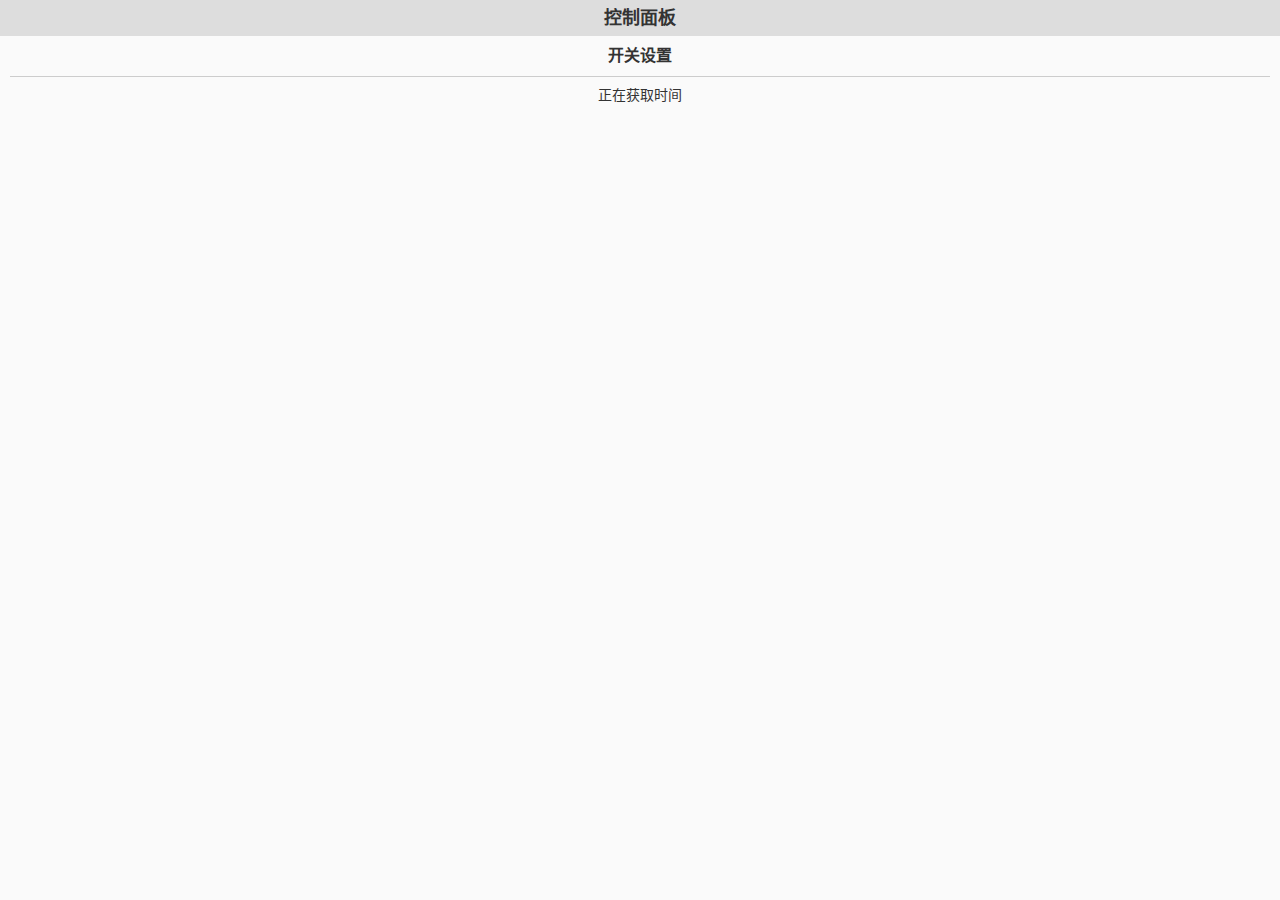
==== index.html @ 8de52474 "update with `init.lua` and `index.html`" ====
<!DOCTYPE HTML>
<html lang="zh-CN"><head>
	<meta charset="utf-8">
	<!-- 手机端禁止缩放 -->
	<meta name="viewport" content="width=device-width, initial-scale=1">
	<title>控制面板</title>
	<!-- 页面样式 -->
	<style>
		.body *{background-color:rgba(0,0,0,0.05);box-shadow:0 0 5px rgba(0,0,0,0.5);}
		body, h1, h2, h3, p, ul, input {
			margin: 0;
			padding: 0;
		}
		*, *:before, *:after {
			-webkit-box-sizing: inherit;
			-moz-box-sizing: inherit;
			box-sizing: inherit;
		}
		html {
			-webkit-box-sizing:border-box;
			-moz-box-sizing:border-box;
			box-sizing:border-box;
		}
		body {
			min-width: 320px;
			padding-bottom: 100px;
			background-color: #fafafa;
			color:#333;
			font-family:"Helvetica Neue",Helvetica,"Hiragino Sans GB","Microsoft YaHei","微软雅黑",Arial,sans-serif;
			font-size:16px;
			line-height: 2;
		}
		h1, h2, h3, .t-c {
			text-align: center;
		}
		h1 {
			background-color: #ddd;
			font-size: 18px;
		}
		h2, h3 {
			padding: 4px;
			font-size: 16px;
		}
		h3 {
			position: relative;
			font-weight: normal;
		}
		form {
			padding: 0 10px 10px;
		}
		ul {
			margin: 0 5px 10px;
			padding: 0 10px;
			border: 1px solid #ccc;
			list-style: none;
		}
		li {
			margin-bottom: -1px;
			padding: 4px 5px;
			border-bottom: 1px solid #ccc;
		}
		li ul {
			margin: 0 0 10px;
		}
		p {
			padding: 4px 5px;
			border-top: 1px solid #ccc;
		}
		li, p, input {
			text-align: right;
		}
		li span, p span {
			float: left;
		}
		input, .switch {
			display: inline-block;
			margin: 2px;
			height: 28px;
			padding: 2px 8px;
			border: 1px solid #aaa;
			background-color: #fff;
			font-size: 14px;
			vertical-align: top;
			transition: 0.3s;
		}
		input[type="text"], input[type="password"] {
			width: 12em;
		}
		input.submit {
			width: 100%;
			margin: 10px 0;
			border-color: #3c3;
			color: #3c3;
			text-align: center;
		}
		input:focus {
			background-color: rgba(0,0,0,0.1);
		}
		a {
			cursor: pointer;
		}
		.plans, .plans input {
			text-align: center;
		}
		.plans input[type="text"] {
			width: 36px;
		}
		.switch {
			width: 64px;
			height: 28px;
			padding: 2px 3px;
			border-radius: 9999px;
		}
		.switch input {
			width: 22px;
			height: 22px;
			margin: 0;
			padding: 0;
			border: 0;
			border-radius: 50%;
			background-color: #999;
			color: transparent;
		}
		.switch.act input {
			margin-right: 34px;
			background-color: #3c3;
		}
		.mask {
			position: fixed;
			top: 0;
			left: 0;
			bottom: 0;
			right: 0;
			background: rgba(0,0,0,0.3);
		}
		.i-arrow {
			float: left;
			margin: 9px 5px 0 0;
			border: 8px solid transparent;
			border-top: 12px solid #aaa;
			border-bottom: 0;
		}
		.i-arrow.act {
			border-top: 0;
			border-bottom: 12px solid #aaa;
		}
		.i-add {
			position: relative;
			float: right;
			margin: 4px 5px 0 -24px;
			width: 24px;
			height: 24px;
			border-radius: 50%;
		}
		.i-add:before {
			content: "";
			position: absolute;
			top: 4px;
			left: 11px;
			height: 16px;
			border-left: 2px solid #3c3;
		}
		.i-add:after {
			content: "";
			position: absolute;
			top: 11px;
			left: 4px;
			width: 16px;
			border-top: 2px solid #3c3;
		}
		.i-remove {
			position: relative;
			float: left;
			width: 26px;
			height: 26px;
			margin: 3px -26px 0 -5px;
			border-radius: 50%;
		}
		.i-remove:before {
			content: "";
			position: absolute;
			top: 4px;
			left: 12px;
			height: 18px;
			border-left: 2px solid #c33;
			transform: rotate(45deg);
		}
		.i-remove:after {
			content: "";
			position: absolute;
			top: 12px;
			left: 4px;
			width: 18px;
			border-top: 2px solid #c33;
			transform: rotate(45deg);
		}
		.i-level {
			position: relative;
			float: right;
			border: 20px solid transparent;
			border-top-color: rgba(0,0,0,0.3);
			border-radius: 50%;
			margin: 6px 5px -100% -100%;
		}
		.i-level:before {
			content: "";
			position: absolute;
			top: -20px;
			left: -20px;
			border: 20px solid transparent;
			border-top-color: rgba(0,0,0,0.2);
			border-radius: 50%;
		}

		.detail, #network, .mask {
			 display: none;
		}
		#network {
			border-top: 1px solid #aaa;
		}
		#time, #stainfo {
			font-size: 14px;
			text-align: center;
		}
		#getap {
			float: right;
			margin-left: -100%;
			padding: 4px;
			color: rgb(0, 0, 238);
			font-size: 12px;
			font-weight: normal;
		}
		#aplist:after {
			position: fixed;
			top: 0;
			left: 0;
			bottom: 0;
			right: 0;
			background: #fff;
		}
		#aplist {
			position: fixed;
			top: 50%;
			left: 50%;
			width: 80%;
			max-height: 50%;
			overflow-y: scroll;
			transform: translate(-50%, -50%);
			background-color: #fff;
		}
		#aplist ul {
			border: 0;
		}
		#aplist a {
			display: block;
			width: 100%;
			text-align: center;
			word-wrap: break-word;
		}
	</style>
</head><body>
	<h1>控制面板</h1>
	<form id="config">
		<h2>开关设置</h2>
		<p id="time">正在获取时间</p>
	</form>
	<form id="network">
		<h2>网络设置<a id="getap">搜索WLAN</a></h2>
		<p id="stainfo">网络未连接</p>
		<p>
			<span>ssid:</span><input type="text" id="ssid">
		</p>
		<p>
			<span>密码:</span><input type="password" id="psw">
		</p>
		<p class="t-c">
			<input type="button" class="submit" value="连接">
		</p>
		<div class="mask"><ul id="aplist"></ul></div>
	</form>

<script>
// 简易ajax
function ajax(url, method, funcS, funcF) {
	var xhr = window.XMLHttpRequest ? new XMLHttpRequest() : new ActiveXObject("Microsoft.XMLHTTP");
	xhr.open(method, url, true);
	xhr.send();
	xhr.onreadystatechange = function() {
		if(xhr.readyState == 4) {
			if(xhr.status == 200) {
				funcS(xhr.responseText);
			} else if(funcF) {
				funcF(xhr.status);
			}
		}
	}
}

// 不完全jquery查询器，基于querySelectorAll原生方法
// 为了节约空间仅保留each, eq, on, css
function $(selector) {
	return new $.fn.init(selector);
}
$.fn = $.prototype = {
	constructor: $,
	init: function(selector) {
		var elem, i;
		if(typeof selector === "string") {
			elem = document.querySelectorAll(selector);
			for(i=0; i<(this.length = elem.length); i++) {
				this[i] = elem[i];
			}
			this.selector = selector;
			return this;
		} else if(selector.nodeType) {
			this[0] = selector;
			this.length = 1;
			this.selector = selector;
			return this;
		} else if(this.selector !== undefined) {
			return selector;
		}
	},
	selector: "",
	length: 0,
	each: function(obj, callback, args) {
		var i = 0,
			length = obj.length;
		for(; i<length; i++) {
			callback.apply(obj[i], args);
		}
	},
	// 返回第i个query对象
	eq: function(i) {
		return $(this[i]);
	},
	// 事件绑定
	on: function(event, callback) {
		this.each(this, function() {
			this.addEventListener(arguments[0], arguments[1]);
		}, [event, callback]);
		return this;
	},
	// 获取/设置样式
	// 没有做属性名转换，只能用js属性例如`webkitTransition`
	// 不支持对象
	show: function() {
		this.each(this, function() {
			this.style.display = "block";
		});
		return this;
	},
	hide: function() {
		this.each(this, function() {
			this.style.display = "none";
		});
		return this;
	},
	remove: function() {
		this.each(this, function() {
			this.parentNode.removeChild(this);
		});
	},
	css: function(name, value) {
		if(value === undefined) {
			return this[0].style[name];
		}
		this.each(this, function() {
			this.style[arguments[0]] = arguments[1];
		}, [name, value]);
		return this;
	},
	addClass: function(className) {
		this.each(this, function() {
			var reg = new RegExp("(\\s|^)"+arguments[0]+"(?=\\s|$)", "g");
			if(!this.className) {
				this.className = arguments[0];
			} else if(reg.test(this.className)) {
			} else {
				this.className += " " + arguments[0];
			}
		}, [className]);
		return this;
	},
	removeClass: function(className) {
		this.each(this, function() {
			var reg = new RegExp("(\\s|^)"+arguments[0]+"(?=\\s|$)", "g");
			if(this.className) {
				this.className = this.className.replace(reg, " ");
			}
		}, [className]);
		return this;
	}
}
$.fn.init.prototype = $.prototype;

function formatTime(t) {
	t = (t-0 < 10 ? "0" : "") + t;
	return t;
}

// 数据
var data = {};
var stainfo = ["网络未连接", "网络连接中", "密码错误", "找不到网络", "连接失败", "网络已连接"];
var timer;

// UI
function Socket(i) {
	var elm = document.createElement("div"),
		k = data.socket[i],
		n = k.name || "开关"+(i+1),
		s = k.status ? 1 : 0;
	elm.className = "socket";
	elm.innerHTML =
		'<p class="summary">'+
			'<a class="i-arrow"></a>'+
			'<span id="n1">'+n+'</span>'+
			'<a class="switch'+(s?" act":"")+'"><input type="button"></a>'+
		'</p>'+
		'<ul class="detail">'+
			'<li>'+
				'<span>标签</span>'+
				'<input type="text" class="s_n" value="'+n+'" maxlength="10">'+
			'</li>'+
			'<h3 class="rela"><span>计划</span><a class="i-add"></a></h3>'+
			'<li>'+
				'<ul class="plans-list"></ul>'+
			'</li>'+
			'<li class="t-c">'+
				'<input type="button" class="submit" value="保存">'+
			'</li>'+
		'</ul>'
	;
	elm.querySelector(".summary").onclick = function() {
		var detail = $(this.nextElementSibling);
		var swc = $(this.querySelector(".i-arrow"));
		if(detail.css("display") == "block") {
			detail.hide();
			swc.removeClass("act");
		} else {
			$(".detail").hide();
			$(".i-arrow").removeClass("act");
			detail.show();
			swc.addClass("act");
		}
	};
	elm.querySelector(".switch").onclick = function(e) {
		s = data.socket[i].status = 1-s;
		$(this)[s?"addClass":"removeClass"]("act");
		switchClick(i+1, s);
		e.stopPropagation();
	};
	elm.querySelector(".i-add").onclick = function() {
		var l = data.socket[i].plans.length,
			cur = this,
			par;
		data.socket[i].plans[l] = {
			time: Math.floor(new Date().setSeconds(0)/1000) + 6e2,
			isdaily: 0,
			case: 0
		}
		while((par = cur.parentNode).className != "detail") {
			cur = par;
		}
		cur = par.querySelector(".plans-list");
		cur.appendChild(Plans(i, l));
	};
	elm.querySelector(".s_n").onchange = function() {
		n = data.socket[i].name = this.value;
	};
	elm.querySelector(".submit").onclick = function() {
		var p = data.socket[i].plans,
			p_ = "_",
			j;
		for(j=0; j<p.length; j++) {
			if(p[j]) {
				p_ += "" + p[j].isdaily + p[j].case + p[j].time + "_";
			}
		}
		configSubmit(i+1, n, p_);
	};
	return elm;
}
function limitNum(v, l) {
	v = v.match(/^[0-9]{0,2}/)[0];
	if(v-0 > l) {
		v = v.replace(/.$/, "");
	}
	return v;
}
function Plans(i, j) {
	var item = document.createElement("li"),
		p = data.socket[i].plans[j],
		d = p.isdaily ? 1 : 0,
		c = p.case ? 1 : 0,
		t = new Date(p.time*1000),
		h = t.getHours(),
		m = t.getMinutes();
	item.className = "plans";
	item.innerHTML =
		'<a class="i-remove"></a>'+
		'<input type="button" class="s_d" value="'+(d?"每天":"一次")+'">'+
		'<input type="text" class="s_h" value="'+formatTime(h)+'">:'+
		'<input type="text" class="s_m" value="'+formatTime(m)+'">'+
		'<input type="button" class="s_c" value="'+(c?"开":"关")+'">'
	;
	item.querySelector(".i-remove").onclick = function() {
		var cur = this,
			par;
		while((par = cur.parentNode).className != "plans-list") {
			cur = par;
		}
		par.removeChild(cur);
		delete(data.socket[i].plans[j]);
	}
	item.querySelector(".s_d").onclick = function() {
		d = 1 - d;
		this.value = d == 1 ? "每天" : "一次";
		data.socket[i].plans[j].isdaily = d;
	}
	item.querySelector(".s_h").oninput = function() {
		this.value = limitNum(this.value, 23);
	}
	item.querySelector(".s_h").onchange = function() {
		var t_ = new Date();
		v = this.value;
		this.value = formatTime(v);
		t.setHours(v);
		while(t > t_) {
			t -= 864e5;
		}
		while(t < t_) {
			t = +t + 864e5;
		}
		t = new Date(t);
		data.socket[i].plans[j].time = t/1e3;
	}
	item.querySelector(".s_m").oninput = function() {
		this.value = limitNum(this.value, 60);
	}
	item.querySelector(".s_m").onchange = function() {
		var t_ = new Date();
		v = this.value;
		this.value = formatTime(v);
		t.setMinutes(v);
		while(t > t_) {
			t -= 864e5;
		}
		while(t < t_) {
			t = +t + 864e5;
		}
		t = new Date(t);
		data.socket[i].plans[j].time = t/1e3;
	}
	item.querySelector(".s_c").onclick = function() {
		c = 1 - c;
		this.value = c == 1 ? "开" : "关";
		data.socket[i].plans[j].case = c;
	}
	return item;
}
function Apitem(ssid, rssi) {
	var item = document.createElement("li");
	item.innerHTML = '<a class="apitem">'+ssid+'<i class="i-level"></i></a>';
	item.querySelector(".apitem").onclick = function() {
		$("#ssid")[0].value = this.textContent;
	}
	item.querySelector(".i-level").style = "border-width:"+rssi+"px;margin-top:"+(26-rssi)+"px;margin-right:"+(25-rssi)+"px;";
	return item;
}
$("#getap").on("click", function() {
	$("#stainfo")[0].innerHTML = "WLAN搜索中";
	getapClick();
});
$(".mask").on("click", function() {
	$(this).hide();
});

function setPage() {
	var i, j, l;
	$(".socket").remove();
	$(".plans").remove();
	for(i=0; i<data.socketcount; i++) {
		$("#config")[0].appendChild(Socket(i));
		if(!data.socket[i].plans[0]) {
			data.socket[i].plans = [];
		}
		l = data.socket[i].plans.length;
		for(j=0; j<l; j++) {
			$(".plans-list")[i].appendChild(Plans(i, j));
		}
	}
	setClock();
	if(data.wifimode=="3") {
		$("#network").show();
		getStainfo();
	}
}
function setClock() {
	clearInterval(timer);
	if(data.date) {
		var l = [], p, i, j, k = 0;
		for(i=data.socketcount; i--;) {
			p = data.socket[i].plans;
			for(j=p.length; j--;) {
				l[k++] = p[j].time;
			}
		}
		timer = setInterval(function() {
			var t, h, m, s;
			data.date++;
			t = new Date(data.date*1000);
			$("#time")[0].innerHTML = formatTime(t.getHours()) + " : " + formatTime(t.getMinutes()) + " : " + formatTime(t.getSeconds());
			for(i=l.length; i--;) {
				if(t/1000 > l[i]) {
					init();
					break;
				}
			}
		}, 1000);
	} else {
		$("#time")[0].innerHTML = "无法获得时间";
	}
}
function setDatetime() {
	var t = Math.floor(new Date()/1000)
	ajax("./time?t="+t, "POST", function(txt) {
		data.date = txt-0;
	});
}
function setStainfo(info) {
	if(info[0] == 5) {
		$("#stainfo")[0].innerHTML = stainfo[info[0]] + " ip: " + info[1];
	} else {
		$("#stainfo")[0].innerHTML = stainfo[info[0]];
		setDatetime();
	}
}
function setAplist(ap) {
	var rssi = 0;
	for(ssid in ap) {
		rssi = (100-ap[ssid].match(/,-(\d+),/)[1])/3;
		rssi = rssi<0 ? 0 : (rssi>20 ? 20 : rssi);
		$("#aplist")[0].appendChild(Apitem(ssid, rssi));
	}
}

// ajax
function switchClick(i, s) {
	var q = "i="+i+"&s="+s;
	ajax("./config?"+encodeURI(q), "POST", function(txt) {
		data = eval("("+txt+")");
		setPage();
	});
}
function configSubmit(i, n, p) {
	var q = "i="+i+"&n="+n+"&p="+p;
	ajax("./config?"+encodeURI(q), "POST", function(txt) {
		data = eval("("+txt+")");
		setPage();
	});
}
function getapClick() {
	ajax("./network?q=0", "GET", function(txt) {
		var ap = eval("("+txt+")");
		$(".mask").show();
		setAplist(ap);
		$("#stainfo")[0].innerHTML = "请输入密码(如无密码可留空)";
	});
}
function getStainfo() {
	ajax("./network", "GET", function(txt) {
		var info = eval(txt);
		setStainfo(info);
	});
}
function init() {
	ajax("./config", "GET", function(txt) {
		data = eval("("+txt+")");
		setPage();
	});
}

$("#network .submit").on("click", function() {
	var s = $("#ssid")[0].value,
		p = $("#psw")[0].value,
		q = "q=1&s="+s+"&p="+p;
	if(!s) {
		alert("请输入ssid");
		return;
	}
	if(p && p.length < 8) {
		alert("请输入至少8位密码");
		return;
	}
	setStainfo([1,0]);
	ajax("./network?"+encodeURI(q), "POST", function(txt) {
		var info = eval(txt);
		setStainfo(info);
	});
});
window.onload = init();

</script>
</body></html>
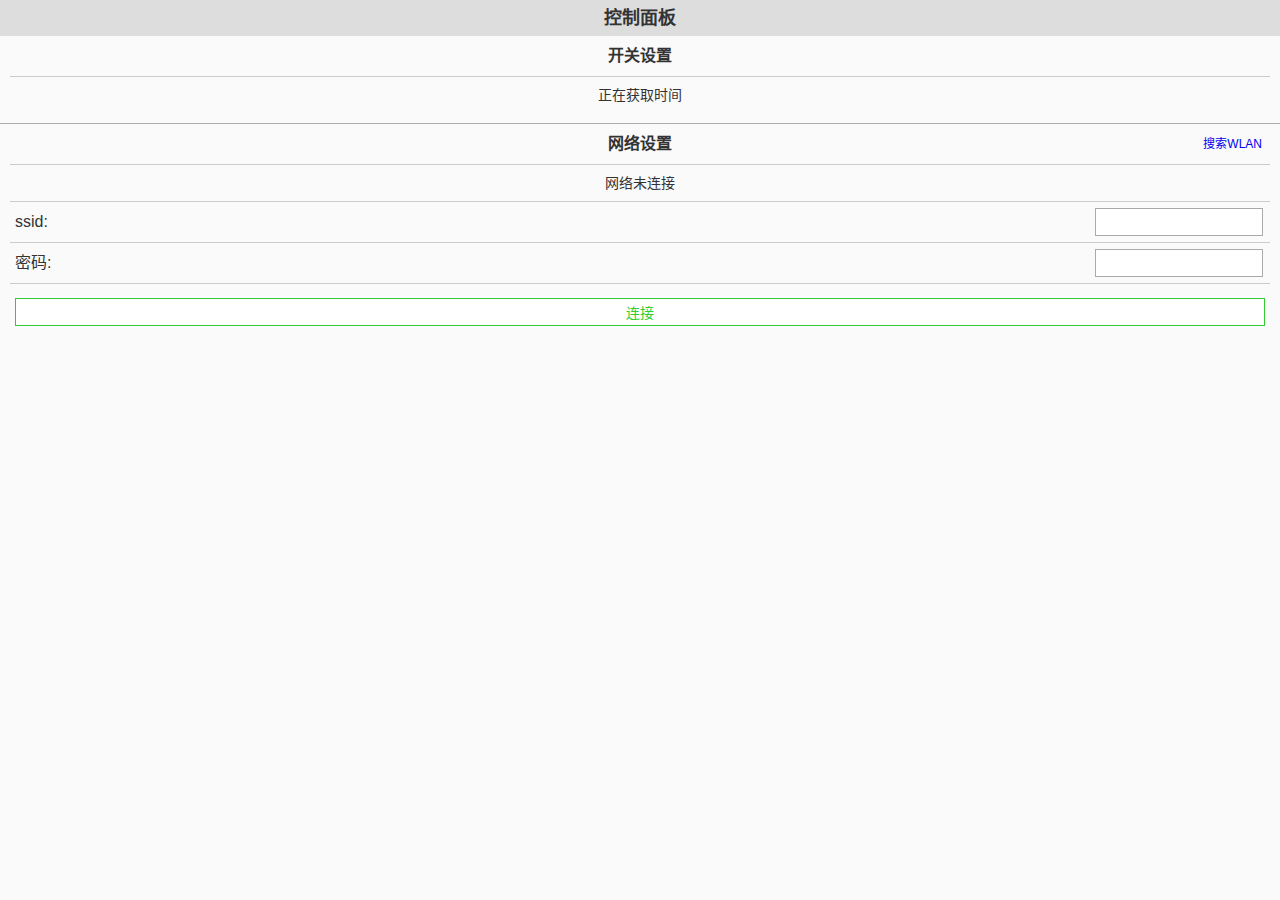
==== commit 196b5c29: "更新服务器文件" ====
--- a/index.html
+++ b/index.html
@@ -6,7 +6,6 @@
 	<title>控制面板</title>
 	<!-- 页面样式 -->
 	<style>
-		.body *{background-color:rgba(0,0,0,0.05);box-shadow:0 0 5px rgba(0,0,0,0.5);}
 		body, h1, h2, h3, p, ul, input {
 			margin: 0;
 			padding: 0;
@@ -212,7 +211,7 @@
 			border-radius: 50%;
 		}
 
-		.detail, #network, .mask {
+		.detail, .mask {
 			 display: none;
 		}
 		#network {
@@ -281,13 +280,13 @@
 
 <script>
 // 简易ajax
-function ajax(url, method, funcS, funcF) {
+function ajax(url, funcS, funcF) {
 	var xhr = window.XMLHttpRequest ? new XMLHttpRequest() : new ActiveXObject("Microsoft.XMLHTTP");
-	xhr.open(method, url, true);
+	xhr.open("GET", url, true);
 	xhr.send();
 	xhr.onreadystatechange = function() {
 		if(xhr.readyState == 4) {
-			if(xhr.status == 200) {
+			if(xhr.status == 200 && funcS) {
 				funcS(xhr.responseText);
 			} else if(funcF) {
 				funcF(xhr.status);
@@ -297,7 +296,6 @@
 }
 
 // 不完全jquery查询器，基于querySelectorAll原生方法
-// 为了节约空间仅保留each, eq, on, css
 function $(selector) {
 	return new $.fn.init(selector);
 }
@@ -457,7 +455,7 @@
 		data.socket[i].plans[l] = {
 			time: Math.floor(new Date().setSeconds(0)/1000) + 6e2,
 			isdaily: 0,
-			case: 0
+			"case": 0
 		}
 		while((par = cur.parentNode).className != "detail") {
 			cur = par;
@@ -474,7 +472,7 @@
 			j;
 		for(j=0; j<p.length; j++) {
 			if(p[j]) {
-				p_ += "" + p[j].isdaily + p[j].case + p[j].time + "_";
+				p_ += "" + p[j].isdaily + p[j]["case"] + p[j].time + "_";
 			}
 		}
 		configSubmit(i+1, n, p_);
@@ -492,7 +490,7 @@
 	var item = document.createElement("li"),
 		p = data.socket[i].plans[j],
 		d = p.isdaily ? 1 : 0,
-		c = p.case ? 1 : 0,
+		c = p["case"] ? 1 : 0,
 		t = new Date(p.time*1000),
 		h = t.getHours(),
 		m = t.getMinutes();
@@ -555,7 +553,7 @@
 	item.querySelector(".s_c").onclick = function() {
 		c = 1 - c;
 		this.value = c == 1 ? "开" : "关";
-		data.socket[i].plans[j].case = c;
+		data.socket[i].plans[j]["case"] = c;
 	}
 	return item;
 }
@@ -591,10 +589,7 @@
 		}
 	}
 	setClock();
-	if(data.wifimode=="3") {
-		$("#network").show();
-		getStainfo();
-	}
+	getStainfo();
 }
 function setClock() {
 	clearInterval(timer);
@@ -622,19 +617,13 @@
 		$("#time")[0].innerHTML = "无法获得时间";
 	}
 }
-function setDatetime() {
-	var t = Math.floor(new Date()/1000)
-	ajax("./time?t="+t, "POST", function(txt) {
-		data.date = txt-0;
-	});
-}
-function setStainfo(info) {
+function setStaInfo(info) {
 	if(info[0] == 5) {
 		$("#stainfo")[0].innerHTML = stainfo[info[0]] + " ip: " + info[1];
 	} else {
 		$("#stainfo")[0].innerHTML = stainfo[info[0]];
-		setDatetime();
-	}
+	}
+	setDatetime();
 }
 function setAplist(ap) {
 	var rssi = 0;
@@ -646,37 +635,43 @@
 }
 
 // ajax
+function setDatetime() {
+	var t = Math.floor(new Date()/1000)
+	ajax("./time?t="+t, function(txt) {
+		data.date = txt-0;
+	});
+}
 function switchClick(i, s) {
 	var q = "i="+i+"&s="+s;
-	ajax("./config?"+encodeURI(q), "POST", function(txt) {
-		data = eval("("+txt+")");
+	ajax("./config?"+encodeURI(q), function(txt) {
+		data = JSON.parse(txt);
 		setPage();
 	});
 }
 function configSubmit(i, n, p) {
 	var q = "i="+i+"&n="+n+"&p="+p;
-	ajax("./config?"+encodeURI(q), "POST", function(txt) {
-		data = eval("("+txt+")");
+	ajax("./config?"+encodeURI(q), function(txt) {
+		data = JSON.parse(txt);
 		setPage();
 	});
 }
 function getapClick() {
-	ajax("./network?q=0", "GET", function(txt) {
-		var ap = eval("("+txt+")");
+	ajax("./network?q=0", function(txt) {
+		var ap = JSON.parse(txt);
 		$(".mask").show();
 		setAplist(ap);
 		$("#stainfo")[0].innerHTML = "请输入密码(如无密码可留空)";
 	});
 }
 function getStainfo() {
-	ajax("./network", "GET", function(txt) {
-		var info = eval(txt);
-		setStainfo(info);
+	ajax("./network", function(txt) {
+		var info = JSON.parse(txt);
+		setStaInfo(info);
 	});
 }
 function init() {
-	ajax("./config", "GET", function(txt) {
-		data = eval("("+txt+")");
+	ajax("./config", function(txt) {
+		data = JSON.parse(txt);
 		setPage();
 	});
 }
@@ -684,7 +679,7 @@
 $("#network .submit").on("click", function() {
 	var s = $("#ssid")[0].value,
 		p = $("#psw")[0].value,
-		q = "q=1&s="+s+"&p="+p;
+		q;
 	if(!s) {
 		alert("请输入ssid");
 		return;
@@ -693,11 +688,18 @@
 		alert("请输入至少8位密码");
 		return;
 	}
-	setStainfo([1,0]);
-	ajax("./network?"+encodeURI(q), "POST", function(txt) {
-		var info = eval(txt);
-		setStainfo(info);
-	});
+	if(window.location.host=="192.168.1.1") {
+		q = "q=1&s="+s+"&p="+p;
+		setStaInfo([1,0]);
+		ajax("./network?"+encodeURI(q), function(txt) {
+			var info = JSON.parse(txt);
+			setStaInfo(info);
+		});
+	} else {
+		q = "q=2&s="+s+"&p="+p;
+		setStaInfo([1,0]);
+		ajax("./network?"+encodeURI(q));
+	}
 });
 window.onload = init();
 
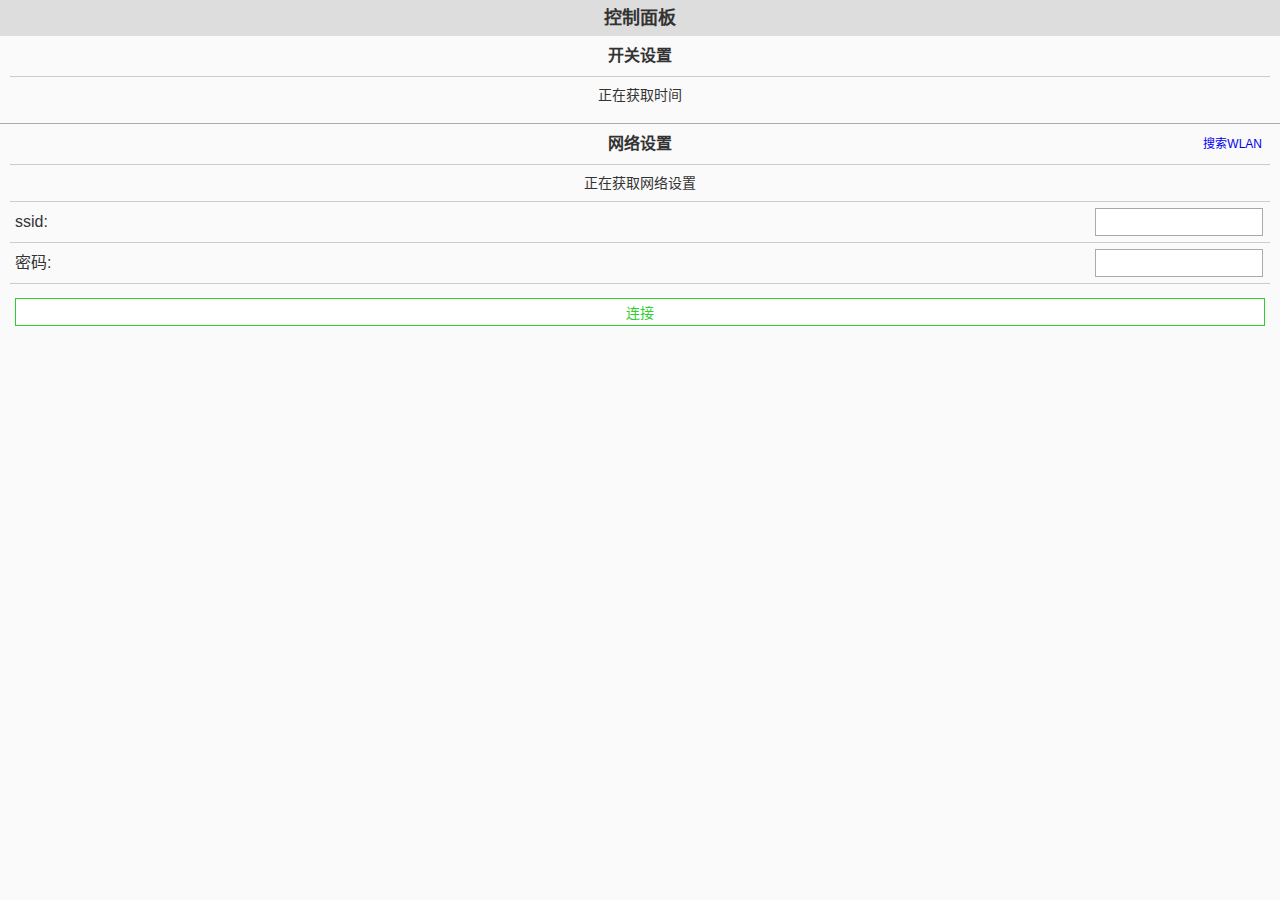
==== commit 04ebc319: "重新定义本地通信的数据格式 添加数据修改标志" ====
--- a/index.html
+++ b/index.html
@@ -1,3 +1,4 @@
+<!-- nodemcu的传输速度有限, 请用js和css压缩工具压缩再使用 -->
 <!DOCTYPE HTML>
 <html lang="zh-CN"><head>
 	<meta charset="utf-8">
@@ -265,7 +266,7 @@
 	</form>
 	<form id="network">
 		<h2>网络设置<a id="getap">搜索WLAN</a></h2>
-		<p id="stainfo">网络未连接</p>
+		<p id="stainfo">正在获取网络设置</p>
 		<p>
 			<span>ssid:</span><input type="text" id="ssid">
 		</p>
@@ -279,6 +280,11 @@
 	</form>
 
 <script>
+// 变量
+var data = {};
+var stainfo = ["网络未连接", "网络连接中", "密码错误", "找不到网络", "连接失败", "网络已连接"];
+var timer;
+
 // 简易ajax
 function ajax(url, funcS, funcF) {
 	var xhr = window.XMLHttpRequest ? new XMLHttpRequest() : new ActiveXObject("Microsoft.XMLHTTP");
@@ -295,7 +301,8 @@
 	}
 }
 
-// 不完全jquery查询器，基于querySelectorAll原生方法
+// 不完全jq查询器，基于querySelectorAll原生方法
+// 支持each, eq, on, show, hide, remove, css, addClass, removeClass方法
 function $(selector) {
 	return new $.fn.init(selector);
 }
@@ -339,26 +346,29 @@
 		}, [event, callback]);
 		return this;
 	},
-	// 获取/设置样式
-	// 没有做属性名转换，只能用js属性例如`webkitTransition`
-	// 不支持对象
+	// 显示元素
 	show: function() {
 		this.each(this, function() {
 			this.style.display = "block";
 		});
 		return this;
 	},
+	// 隐藏元素
 	hide: function() {
 		this.each(this, function() {
 			this.style.display = "none";
 		});
 		return this;
 	},
+	// 删除元素
 	remove: function() {
 		this.each(this, function() {
 			this.parentNode.removeChild(this);
 		});
 	},
+	// 获取/设置样式
+	// 没有做属性名转换，只能用js属性例如`webkitTransition`
+	// 不支持对象
 	css: function(name, value) {
 		if(value === undefined) {
 			return this[0].style[name];
@@ -368,6 +378,7 @@
 		}, [name, value]);
 		return this;
 	},
+	// 添加class
 	addClass: function(className) {
 		this.each(this, function() {
 			var reg = new RegExp("(\\s|^)"+arguments[0]+"(?=\\s|$)", "g");
@@ -380,6 +391,7 @@
 		}, [className]);
 		return this;
 	},
+	// 删除class
 	removeClass: function(className) {
 		this.each(this, function() {
 			var reg = new RegExp("(\\s|^)"+arguments[0]+"(?=\\s|$)", "g");
@@ -392,17 +404,8 @@
 }
 $.fn.init.prototype = $.prototype;
 
-function formatTime(t) {
-	t = (t-0 < 10 ? "0" : "") + t;
-	return t;
-}
-
-// 数据
-var data = {};
-var stainfo = ["网络未连接", "网络连接中", "密码错误", "找不到网络", "连接失败", "网络已连接"];
-var timer;
-
-// UI
+// UI部分 呃...代码乱到我不想写备注
+// 生成开关模板
 function Socket(i) {
 	var elm = document.createElement("div"),
 		k = data.socket[i],
@@ -479,6 +482,12 @@
 	};
 	return elm;
 }
+// 时间保持2位数显示
+function formatTime(t) {
+	t = (t-0 < 10 ? "0" : "") + +t;
+	return t;
+}
+// 限制时间在0到一个范围
 function limitNum(v, l) {
 	v = v.match(/^[0-9]{0,2}/)[0];
 	if(v-0 > l) {
@@ -486,6 +495,7 @@
 	}
 	return v;
 }
+// 生成计划模板
 function Plans(i, j) {
 	var item = document.createElement("li"),
 		p = data.socket[i].plans[j],
@@ -557,6 +567,7 @@
 	}
 	return item;
 }
+// 生成wifi列表元素
 function Apitem(ssid, rssi) {
 	var item = document.createElement("li");
 	item.innerHTML = '<a class="apitem">'+ssid+'<i class="i-level"></i></a>';
@@ -573,7 +584,11 @@
 $(".mask").on("click", function() {
 	$(this).hide();
 });
-
+$("#network .submit").on("click", function() {
+	getApList();
+});
+
+// 生成页面
 function setPage() {
 	var i, j, l;
 	$(".socket").remove();
@@ -589,8 +604,9 @@
 		}
 	}
 	setClock();
-	getStainfo();
-}
+	getStaStatus();
+}
+// 生成时钟
 function setClock() {
 	clearInterval(timer);
 	if(data.date) {
@@ -606,6 +622,8 @@
 			data.date++;
 			t = new Date(data.date*1000);
 			$("#time")[0].innerHTML = formatTime(t.getHours()) + " : " + formatTime(t.getMinutes()) + " : " + formatTime(t.getSeconds());
+			
+			// 每秒一次轮询nodemcu受不了，计划触发时再发送ajax请求
 			for(i=l.length; i--;) {
 				if(t/1000 > l[i]) {
 					init();
@@ -617,14 +635,15 @@
 		$("#time")[0].innerHTML = "无法获得时间";
 	}
 }
-function setStaInfo(info) {
+// 输出wifi连接信息
+function setStainfo(info) {
 	if(info[0] == 5) {
 		$("#stainfo")[0].innerHTML = stainfo[info[0]] + " ip: " + info[1];
 	} else {
 		$("#stainfo")[0].innerHTML = stainfo[info[0]];
 	}
-	setDatetime();
-}
+}
+// 生成可用wifi列表
 function setAplist(ap) {
 	var rssi = 0;
 	for(ssid in ap) {
@@ -634,13 +653,15 @@
 	}
 }
 
-// ajax
+// ajax请求
+// 设置/获取nodemcu时间
 function setDatetime() {
 	var t = Math.floor(new Date()/1000)
 	ajax("./time?t="+t, function(txt) {
 		data.date = txt-0;
 	});
 }
+// 点击开关时发送设置信息
 function switchClick(i, s) {
 	var q = "i="+i+"&s="+s;
 	ajax("./config?"+encodeURI(q), function(txt) {
@@ -648,6 +669,7 @@
 		setPage();
 	});
 }
+// 点击保存时发送设置信息
 function configSubmit(i, n, p) {
 	var q = "i="+i+"&n="+n+"&p="+p;
 	ajax("./config?"+encodeURI(q), function(txt) {
@@ -655,6 +677,7 @@
 		setPage();
 	});
 }
+// 获取可用wifi列表
 function getapClick() {
 	ajax("./network?q=0", function(txt) {
 		var ap = JSON.parse(txt);
@@ -663,20 +686,23 @@
 		$("#stainfo")[0].innerHTML = "请输入密码(如无密码可留空)";
 	});
 }
-function getStainfo() {
+// 获取wifi状态
+function getStaStatus() {
 	ajax("./network", function(txt) {
 		var info = JSON.parse(txt);
-		setStaInfo(info);
+		setStainfo(info);
 	});
 }
+// 获取数据并生成页面
 function init() {
 	ajax("./config", function(txt) {
 		data = JSON.parse(txt);
 		setPage();
+		setDatetime();
 	});
 }
-
-$("#network .submit").on("click", function() {
+// 获取并生成ap列表
+function getApList() {
 	var s = $("#ssid")[0].value,
 		p = $("#psw")[0].value,
 		q;
@@ -688,19 +714,19 @@
 		alert("请输入至少8位密码");
 		return;
 	}
+	setStainfo([1,0]);
 	if(window.location.host=="192.168.1.1") {
 		q = "q=1&s="+s+"&p="+p;
-		setStaInfo([1,0]);
 		ajax("./network?"+encodeURI(q), function(txt) {
 			var info = JSON.parse(txt);
-			setStaInfo(info);
+			setStainfo(info);
 		});
 	} else {
 		q = "q=2&s="+s+"&p="+p;
-		setStaInfo([1,0]);
 		ajax("./network?"+encodeURI(q));
 	}
-});
+}
+
 window.onload = init();
 
 </script>
